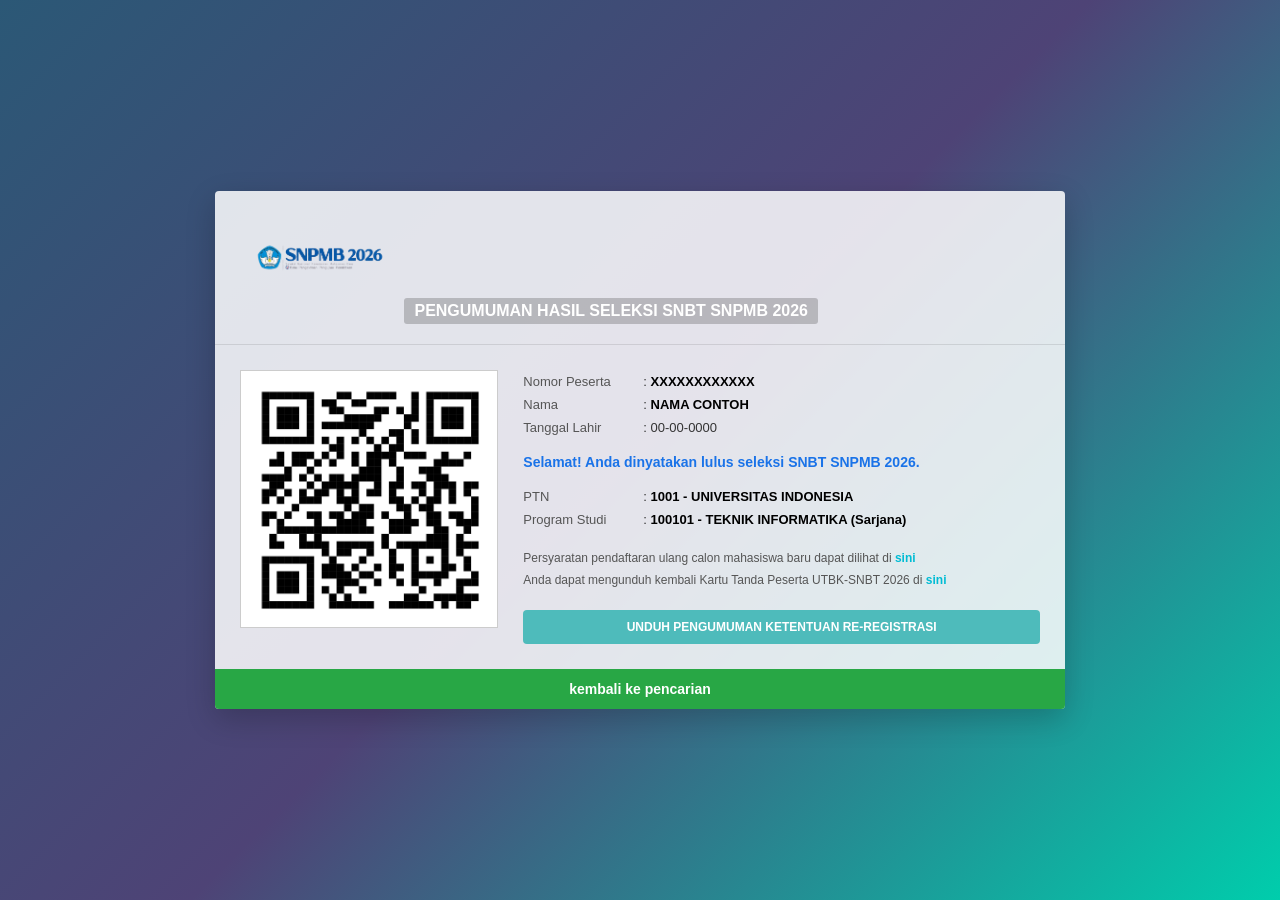
==== hasil.html @ 8e2a6afd "push 1" ====
<!DOCTYPE html>
<html lang="en">
<head>
    <meta charset="UTF-8">
    <meta name="viewport" content="width=device-width, initial-scale=1.0">
    <title>Hasil Seleksi UTBK-SNBT 2026</title>
    <link rel="stylesheet" href="css/hasil.css">
</head>
<body>

    <div class="announcement-container">
        <div class="header-snpmb">
            <img src="SNPMB.png" alt="Logo SNPMB" class="logo-top">
            <h1 class="title-top">PENGUMUMAN HASIL SELEKSI SNBT SNPMB 2026</h1>
        </div>

        <div class="content-wrapper">
            
            <div class="left-column">
                <div class="meme-box">
                    <img src="SNBT_PRANK.png" id="displayMeme" alt="Meme Kelulusan">
                </div>
            </div>

            <div class="right-column">
                <table class="table-info">
                    <tr>
                        <td>Nomor Peserta</td>
                        <td>: <span id="displayNomor" class="bold-text">XXXXXXXXXXXX</span></td>
                    </tr>
                    <tr>
                        <td>Nama</td>
                        <td>: <span id="displayNama" class="bold-text">NAMA CONTOH</span></td>
                    </tr>
                    <tr>
                        <td>Tanggal Lahir</td>
                        <td>: <span id="displayTgl">00-00-0000</span></td>
                    </tr>
                </table>

                <p class="congrats-text">Selamat! Anda dinyatakan lulus seleksi SNBT SNPMB 2026.</p>

                <table class="table-info university-info">
                    <tr>
                        <td>PTN</td>
                        <td>: <span class="bold-text">1001 - UNIVERSITAS INDONESIA</span></td>
                    </tr>
                    <tr>
                        <td>Program Studi</td>
                        <td>: <span class="bold-text">100101 - TEKNIK INFORMATIKA (Sarjana)</span></td>
                    </tr>
                </table>

                <p class="info-link">Persyaratan pendaftaran ulang calon mahasiswa baru dapat dilihat di <a href="meme.mp4">sini</a></p>
                <p class="info-link">Anda dapat mengunduh kembali Kartu Tanda Peserta UTBK-SNBT 2026 di <a href="meme.mp4">sini</a></p>

                <button class="btn-download">UNDUH PENGUMUMAN KETENTUAN RE-REGISTRASI</button>
            </div>

        </div>

        <div class="footer-bar" onclick="window.location.href='index.html'">
            Kembali ke pencarian
        </div>
    </div>

</body>
<script src="hasil.js"></script>
</html>
---- css/hasil.css ----
* {
    margin: 0;
    padding: 0;
    box-sizing: border-box;
    font-family: Arial, Helvetica, sans-serif;
}

body::-webkit-scrollbar {
    width: 0;
}

body {
    background: linear-gradient(135deg, #2b5876, #4e4376, #00cdac);
    background-size: cover;
    min-height: 100vh;
    display: flex;
    justify-content: center;
    align-items: center;
    padding: 30px 20px;
}

/* Bingkai Utama Putih */
.announcement-container {
    background-color: rgba(255, 255, 255, 0.85); /* Putih agak transparan khas gambar */
    width: 100%;
    max-width: 850px;
    border-radius: 4px;
    box-shadow: 0 10px 30px rgba(0,0,0,0.2);
    overflow: hidden;
    color: #333;
}

/* Header */
.header-snpmb {
    padding: 20px 25px;
    border-bottom: 1px solid rgba(0, 0, 0, 0.1);
}

.logo-top {
    max-width: 160px;
    margin-bottom: 15px;
}

.title-top {
    font-size: 16px;
    color: #ffffff;
    background-color: rgba(0, 0, 0, 0.2);
    display: inline-block;
    padding: 4px 10px;
    border-radius: 3px;
    font-weight: bold;
}

/* Pembagian Kolom */
.content-wrapper {
    display: flex;
    padding: 25px;
    gap: 25px;
}

.left-column {
    flex: 1;
    max-width: 280px;
}

.right-column {
    flex: 2;
    font-size: 13px;
}

/* Kotak Tempat Meme */
.meme-box {
    background-color: white;
    border: 1px solid #ccc;
    padding: 10px;
    display: flex;
    justify-content: center;
    align-items: center;
    aspect-ratio: 1 / 1; /* Biar kotak sempurna */
}

.meme-box img {
    width: 100%;
    height: 100%;
    object-fit: cover; /* Meme akan otomatis menyesuaikan kotak */
}

/* Tabel Informasi */
.table-info {
    width: 100%;
    margin-bottom: 15px;
    border-collapse: collapse;
}

.table-info td {
    padding: 4px 0;
    vertical-align: top;
}

.table-info td:first-child {
    width: 120px;
    color: #555;
}

.bold-text {
    font-weight: bold;
    color: #000;
}

/* Teks Kelulusan Biru */
.congrats-text {
    color: #1a73e8;
    font-weight: bold;
    font-size: 14px;
    margin: 15px 0;
}

.university-info {
    margin-bottom: 20px;
}

.info-link {
    font-size: 12px;
    margin-bottom: 8px;
    color: #555;
}

.info-link a {
    color: #00bcd4;
    text-decoration: none;
    font-weight: bold;
}

/* Tombol Biru Muda */
.btn-download {
    background-color: #4ebbbb;
    color: white;
    border: none;
    width: 100%;
    padding: 10px;
    font-weight: bold;
    font-size: 12px;
    cursor: pointer;
    border-radius: 4px;
    margin-top: 15px;
}

/* Bar Tombol Hijau Paling Bawah */
.footer-bar {
    background-color: #28a745;
    color: white;
    text-align: center;
    padding: 12px;
    font-weight: bold;
    font-size: 14px;
    cursor: pointer;
    text-transform: lowercase;
}

.footer-bar:hover {
    background-color: #218838;
}

/* Responsive buat HP */
@media (max-width: 768px) {
    .content-wrapper {
        flex-direction: column;
    }
    .left-column {
        max-width: 100%;
    }
}
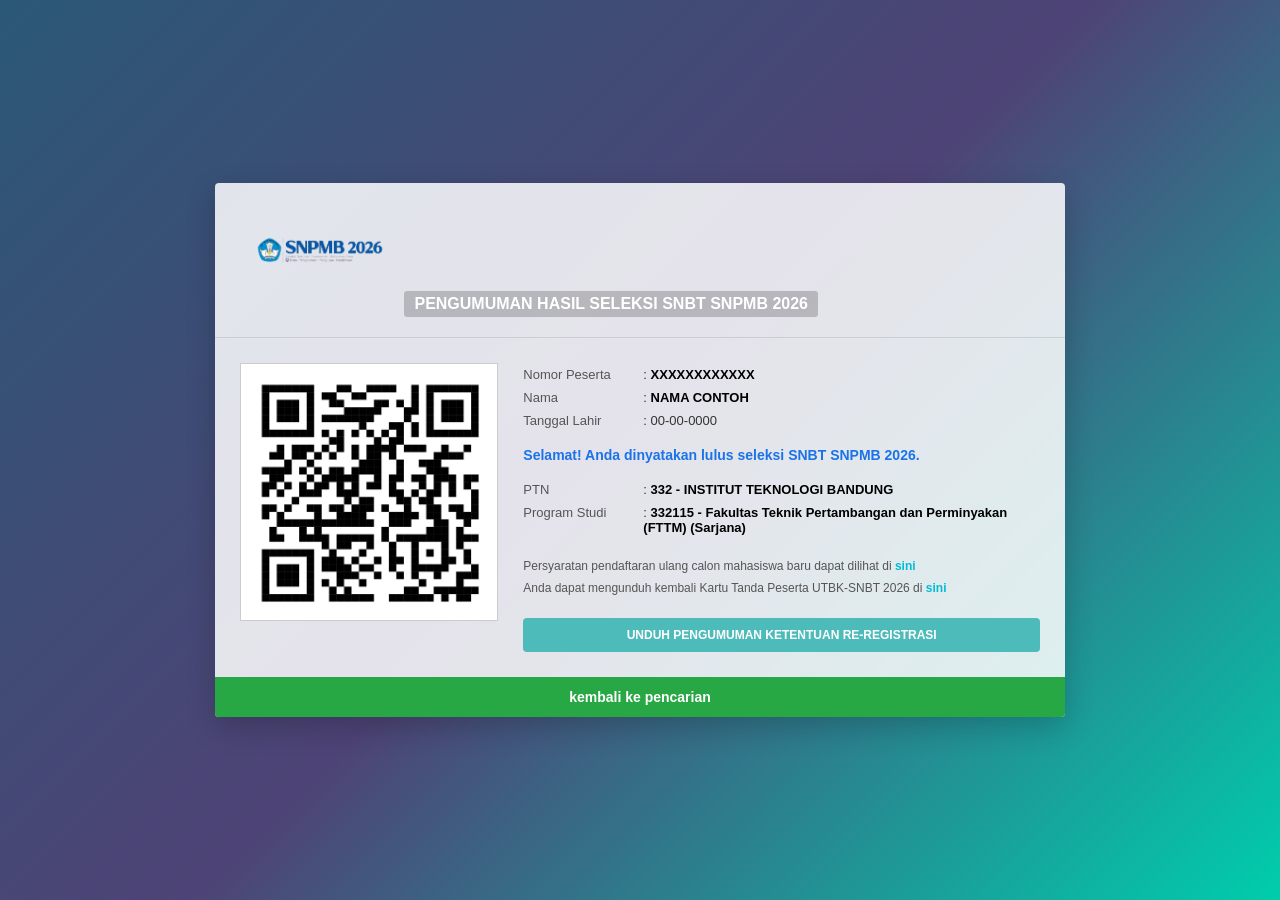
==== commit 892e7477: "itb" ====
--- a/hasil.html
+++ b/hasil.html
@@ -43,11 +43,11 @@
                 <table class="table-info university-info">
                     <tr>
                         <td>PTN</td>
-                        <td>: <span class="bold-text">1001 - UNIVERSITAS INDONESIA</span></td>
+                        <td>: <span class="bold-text">332 - INSTITUT TEKNOLOGI BANDUNG</span></td>
                     </tr>
                     <tr>
                         <td>Program Studi</td>
-                        <td>: <span class="bold-text">100101 - TEKNIK INFORMATIKA (Sarjana)</span></td>
+                        <td>: <span class="bold-text">332115 - Fakultas Teknik Pertambangan dan Perminyakan (FTTM) (Sarjana)</span></td>
                     </tr>
                 </table>
 
